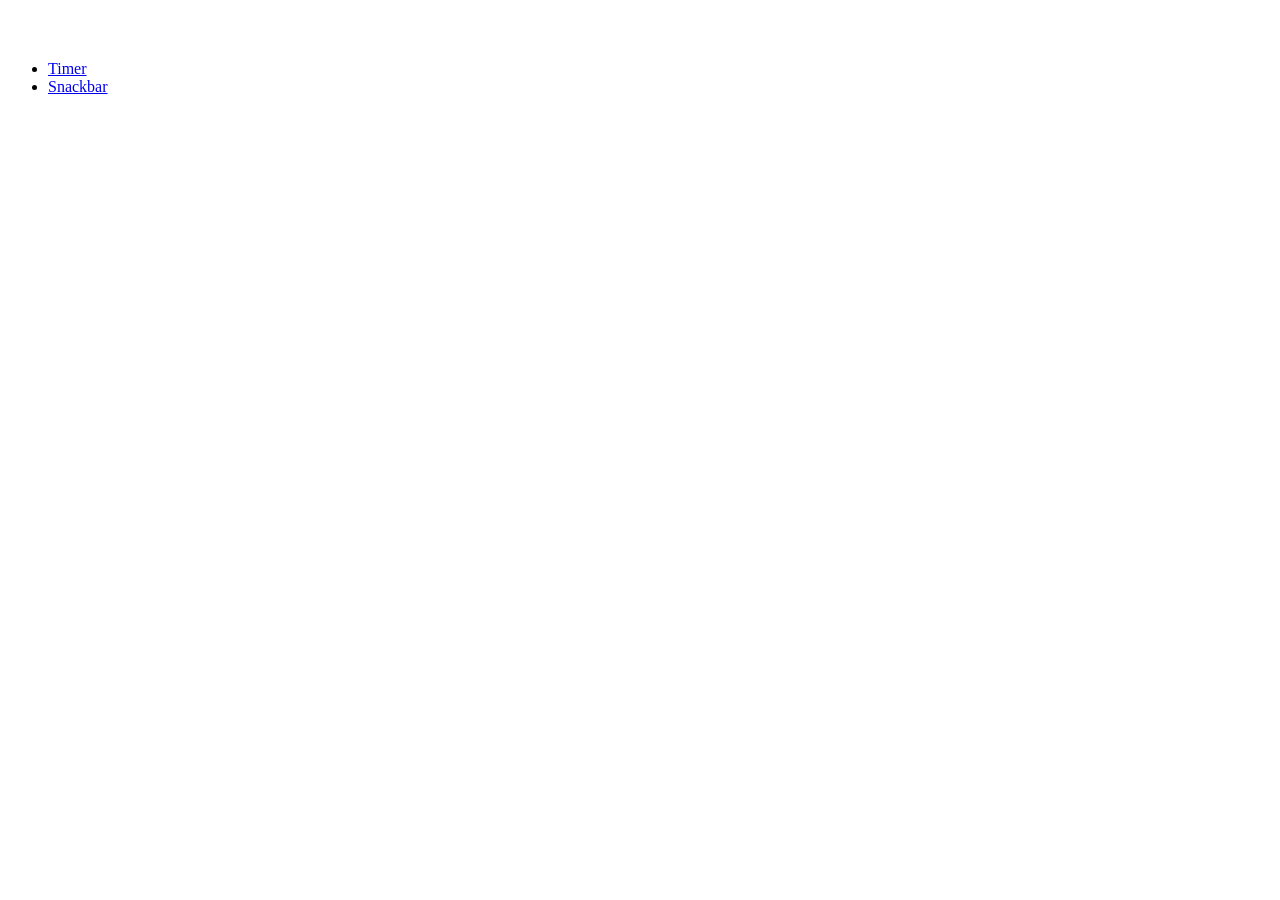
==== index.html @ 41948bdf "Deploying to gh-pages from @ Serhii-SSD/goit-js-hw-11@14a83320e838218e8fb6564abfe73244db7b201d 🚀" ====
<!doctype html>
<html lang="en">
  <head>
    <meta charset="UTF-8" />
    <meta name="viewport" content="width=device-width, initial-scale=1.0" />
    <title>Homework №10</title>
    <link rel="icon" href="/goit-js-hw-11/assets/favicon-DmR-1xm_.ico" />

    <link rel="stylesheet" crossorigin href="/goit-js-hw-11/assets/index-Cz4wCApH.css">
  </head>
  <body>
    <main>
       
      <ul>
         
        <li><a href="./1-timer.html">Timer</a></li>
        <li><a href="./2-snackbar.html">Snackbar</a></li>
      </ul>
    </main>
  </body>
</html>
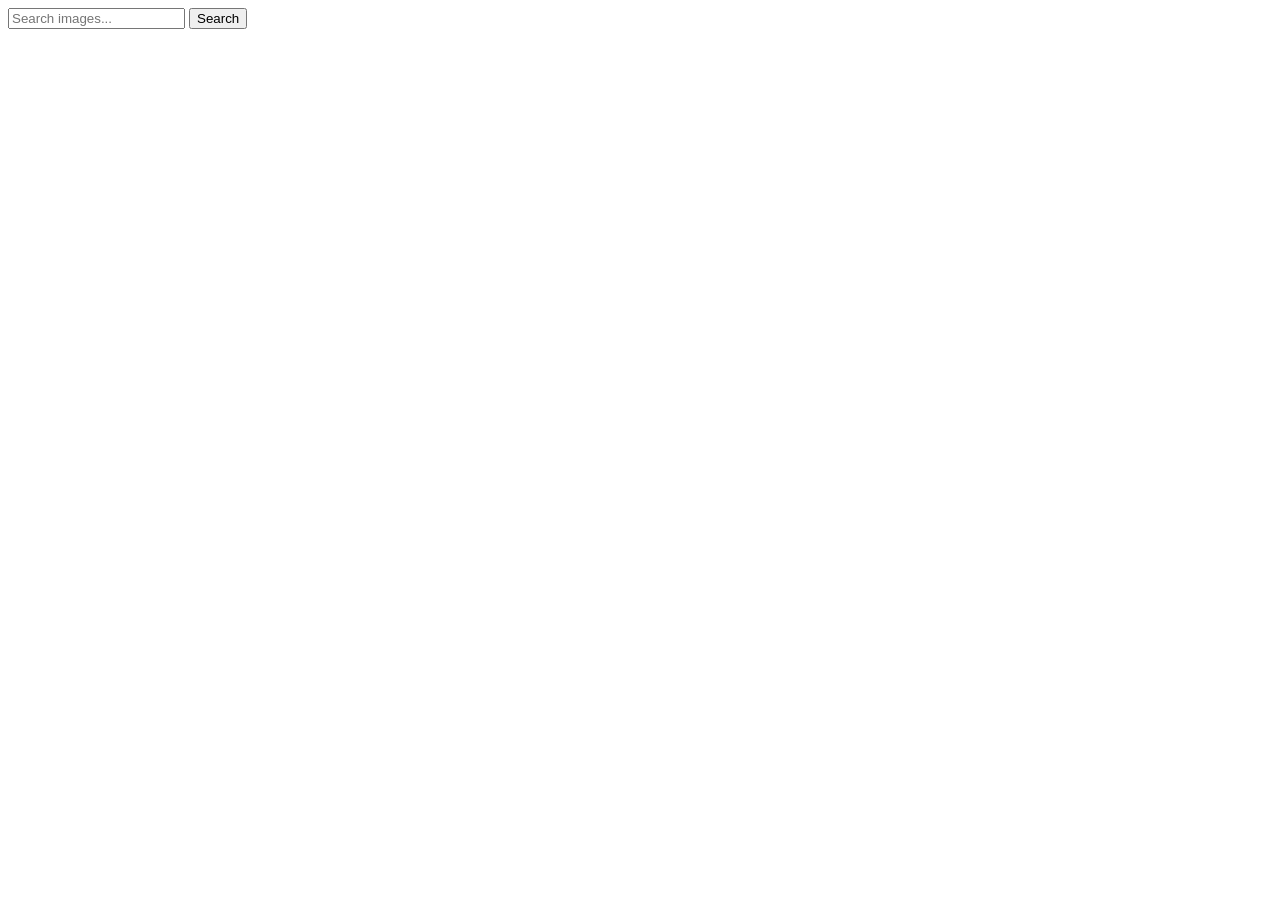
==== commit feecf4f3: "Deploying to gh-pages from @ Serhii-SSD/goit-js-hw-11@6b5096595405ddeb1041d4f99820f90cf867b622 🚀" ====
--- a/index.html
+++ b/index.html
@@ -3,19 +3,30 @@
   <head>
     <meta charset="UTF-8" />
     <meta name="viewport" content="width=device-width, initial-scale=1.0" />
-    <title>Homework №10</title>
+    <title>Homework №11</title>
     <link rel="icon" href="/goit-js-hw-11/assets/favicon-DmR-1xm_.ico" />
 
-    <link rel="stylesheet" crossorigin href="/goit-js-hw-11/assets/index-Cz4wCApH.css">
+    <script type="module" crossorigin src="/goit-js-hw-11/index.js"></script>
+    <link rel="modulepreload" crossorigin href="/goit-js-hw-11/assets/vendor-CFFvTae-.js">
+    <link rel="stylesheet" crossorigin href="/goit-js-hw-11/assets/vendor-CWKLx11g.css">
+    <link rel="stylesheet" crossorigin href="/goit-js-hw-11/assets/index-Cu4iBCMb.css">
   </head>
   <body>
     <main>
-       
-      <ul>
-         
-        <li><a href="./1-timer.html">Timer</a></li>
-        <li><a href="./2-snackbar.html">Snackbar</a></li>
-      </ul>
+      <form class="form">
+        <label>
+          <input
+            type="text"
+            name="search-text"
+            placeholder="Search images..."
+            required
+          />
+        </label>
+        <button type="submit">Search</button>
+      </form>
+      <span class="loader"></span>
+      <ul class="gallery"></ul>
     </main>
+
   </body>
 </html>
